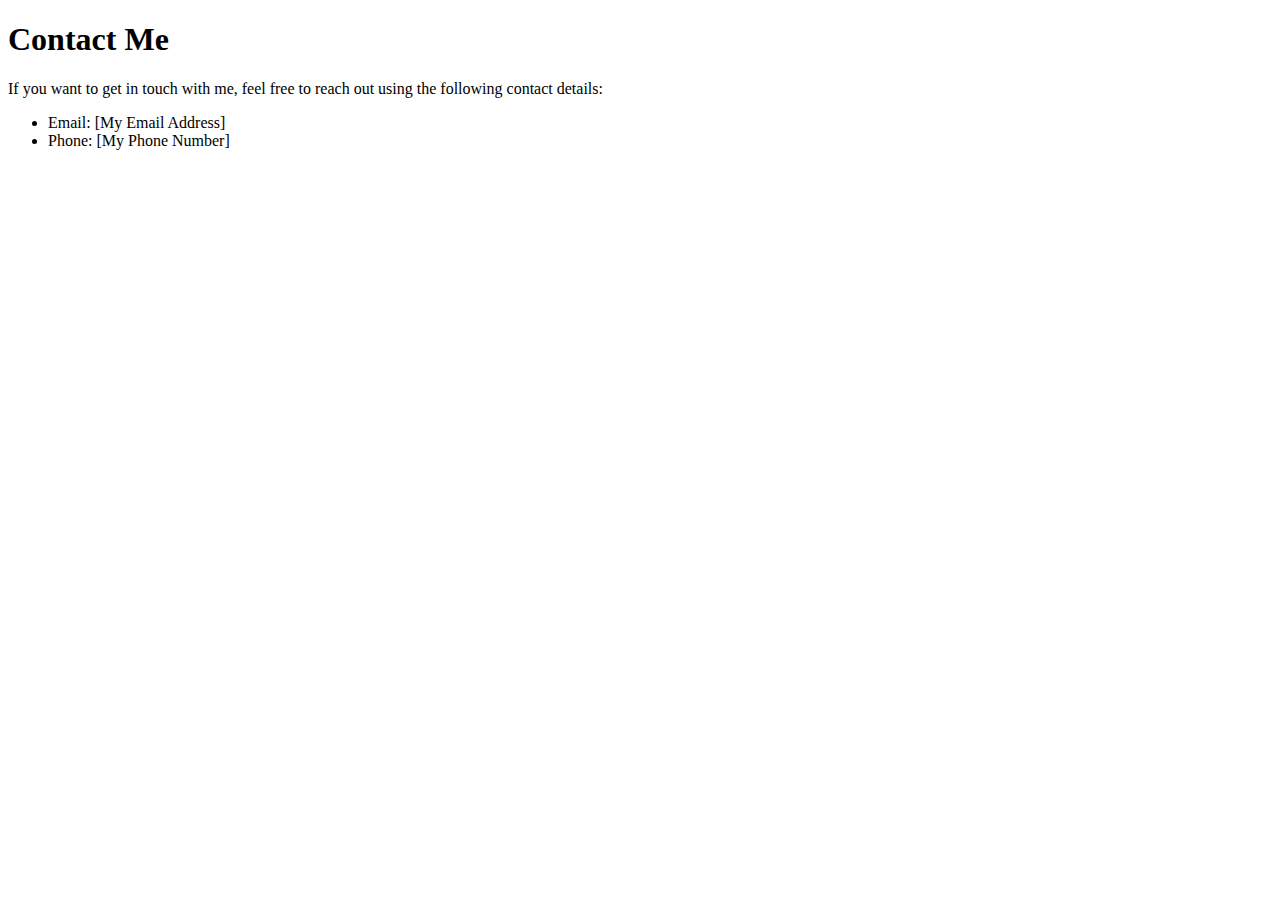
==== pages/contact.html @ 86413061 "first commit" ====
<!DOCTYPE html>
<html lang="en">
<head>
    <meta charset="UTF-8">
    <meta name="viewport" content="width=device-width, initial-scale=1.0">
    <title>Contact Me</title>
</head>
<body>
<h1>Contact Me</h1>
<p>If you want to get in touch with me, feel free to reach out using the following contact details:</p>
<ul>
    <li>Email: [My Email Address]</li>
    <li>Phone: [My Phone Number]</li>
</ul>
</body>
</html>
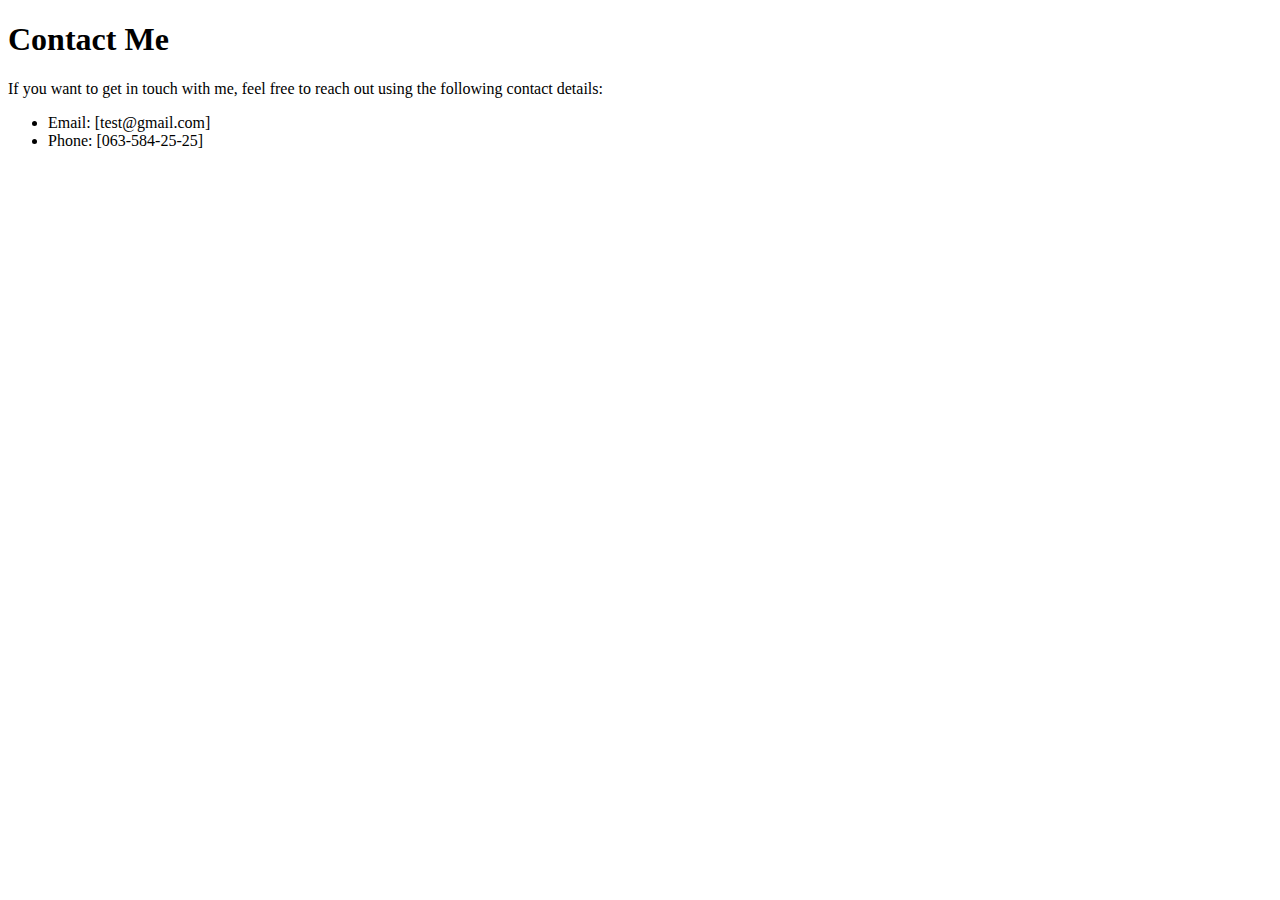
==== commit 69651155: "commit" ====
--- a/pages/contact.html
+++ b/pages/contact.html
@@ -9,8 +9,8 @@
 <h1>Contact Me</h1>
 <p>If you want to get in touch with me, feel free to reach out using the following contact details:</p>
 <ul>
-    <li>Email: [My Email Address]</li>
-    <li>Phone: [My Phone Number]</li>
+    <li>Email: [test@gmail.com]</li>
+    <li>Phone: [063-584-25-25]</li>
 </ul>
 </body>
 </html>